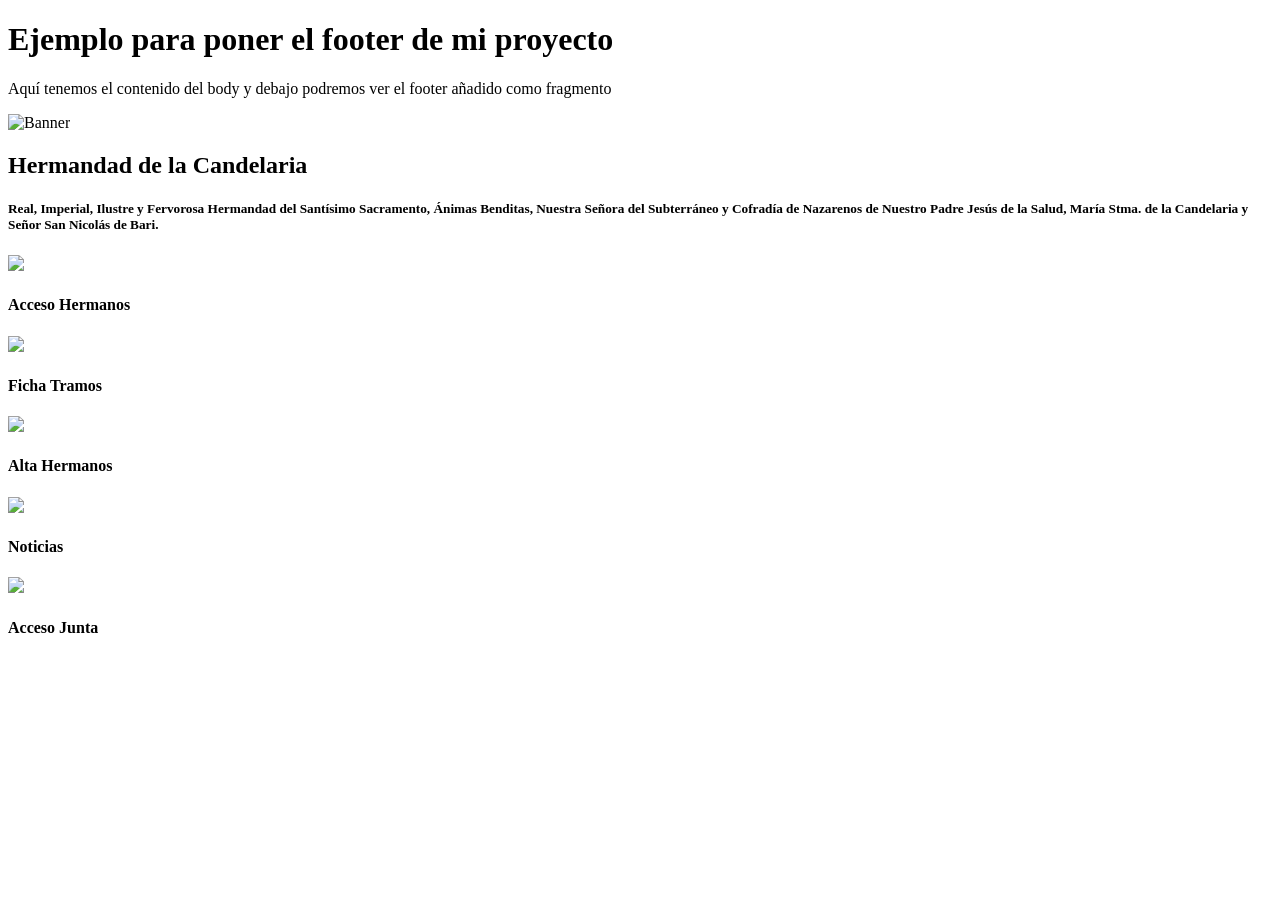
==== springtoolsuite4_workspace/PruebasMoisesDoradoProyecto/src/main/resources/templates/index.html @ ffaf231a "asdasd" ====
<!DOCTYPE html>

<html xmls:th="https://www.thymeleaf.org">

<head>

</head>

<body>
	
	<div class="container">
		<div class="page-header">
			<h1>Ejemplo para poner el footer de mi proyecto</h1>
		</div>
		<p class="lead">
			Aquí tenemos el contenido del body y debajo podremos ver el footer añadido como fragmento
		</p>
	</div>
	
	<main class="container my-5" id="iconos">
	        <div class="row justify-content-center mt-5">
	            <div class="col-md-6 text-center">
	                <img src="../img/BannerEscudo.png" class="img-fluid" alt="Banner">
	            </div>
	        </div>
	        <div class="row justify-content-center mt-3">
	            <div class="col-md-7 text-center">
	                <h2>Hermandad de la Candelaria</h2>
	                <h5>Real, Imperial, Ilustre y Fervorosa Hermandad del Santísimo Sacramento, Ánimas Benditas, Nuestra
	                    Señora del Subterráneo y Cofradía de Nazarenos de Nuestro Padre Jesús de la Salud, María Stma. de la
	                    Candelaria y Señor San Nicolás de Bari.</h5>
	            </div>
	        </div>
	        <div class="row justify-content-center">
	            <div class="col-2 text-center">
	                <a href="../html/accesohermanos.html" class="text-decoration-none">
	                    <div class="circle text-white text-center mb-3">
	                        <img src="../img/IconoHermanos.png" class="img-fluid mb-2">
	                    </div>
	                </a>
	                <h4>Acceso Hermanos</h4>
	            </div>
	            <div class="col-2 text-center">
	                <a href="../html/fichacofradia.html" class="text-decoration-none">
	                    <div class="circle text-white text-center mb-3">
	                        <img src="../img/IconoFichaCofradia.png" class="img-fluid mb-2">
	                    </div>
	                </a>
	                <h4>Ficha Tramos</h4>
	            </div>
	            <div class="col-2 text-center">
	                <a href="../html/altahermanos.html" class="text-decoration-none">
	                    <div class="circle text-white text-center mb-3">
	                        <img src="../img/IconoAltaHermanos.png" class="img-fluid mb-2">
	                    </div>
	                </a>
	                <h4>Alta Hermanos</h4>
	            </div>
	            <div class="col-2 text-center">
	                <a href="../html/noticias.html" class="text-decoration-none">
	                    <div class="circle text-white text-center mb-3">
	                        <img src="../img/IconoNoticias.png" class="img-fluid mb-2">
	                    </div>
	                </a>
	                <h4>Noticias</h4>
	            </div>
	            <div class="col-2 text-center">
	                <a href="../html/accesojuntas.html" class="text-decoration-none">
	                    <div class="circle text-white text-center mb-3">
	                        <img src="../img/IconoAccesoJunta.png" class="img-fluid mb-2">
	                    </div>
	                </a>
	                <h4>Acceso Junta</h4>
	            </div>
	        </div>
	    </main>
	
	<footer th:replace="~{fragmentos/footer::pie}"></footer>
	
</body>

</html>
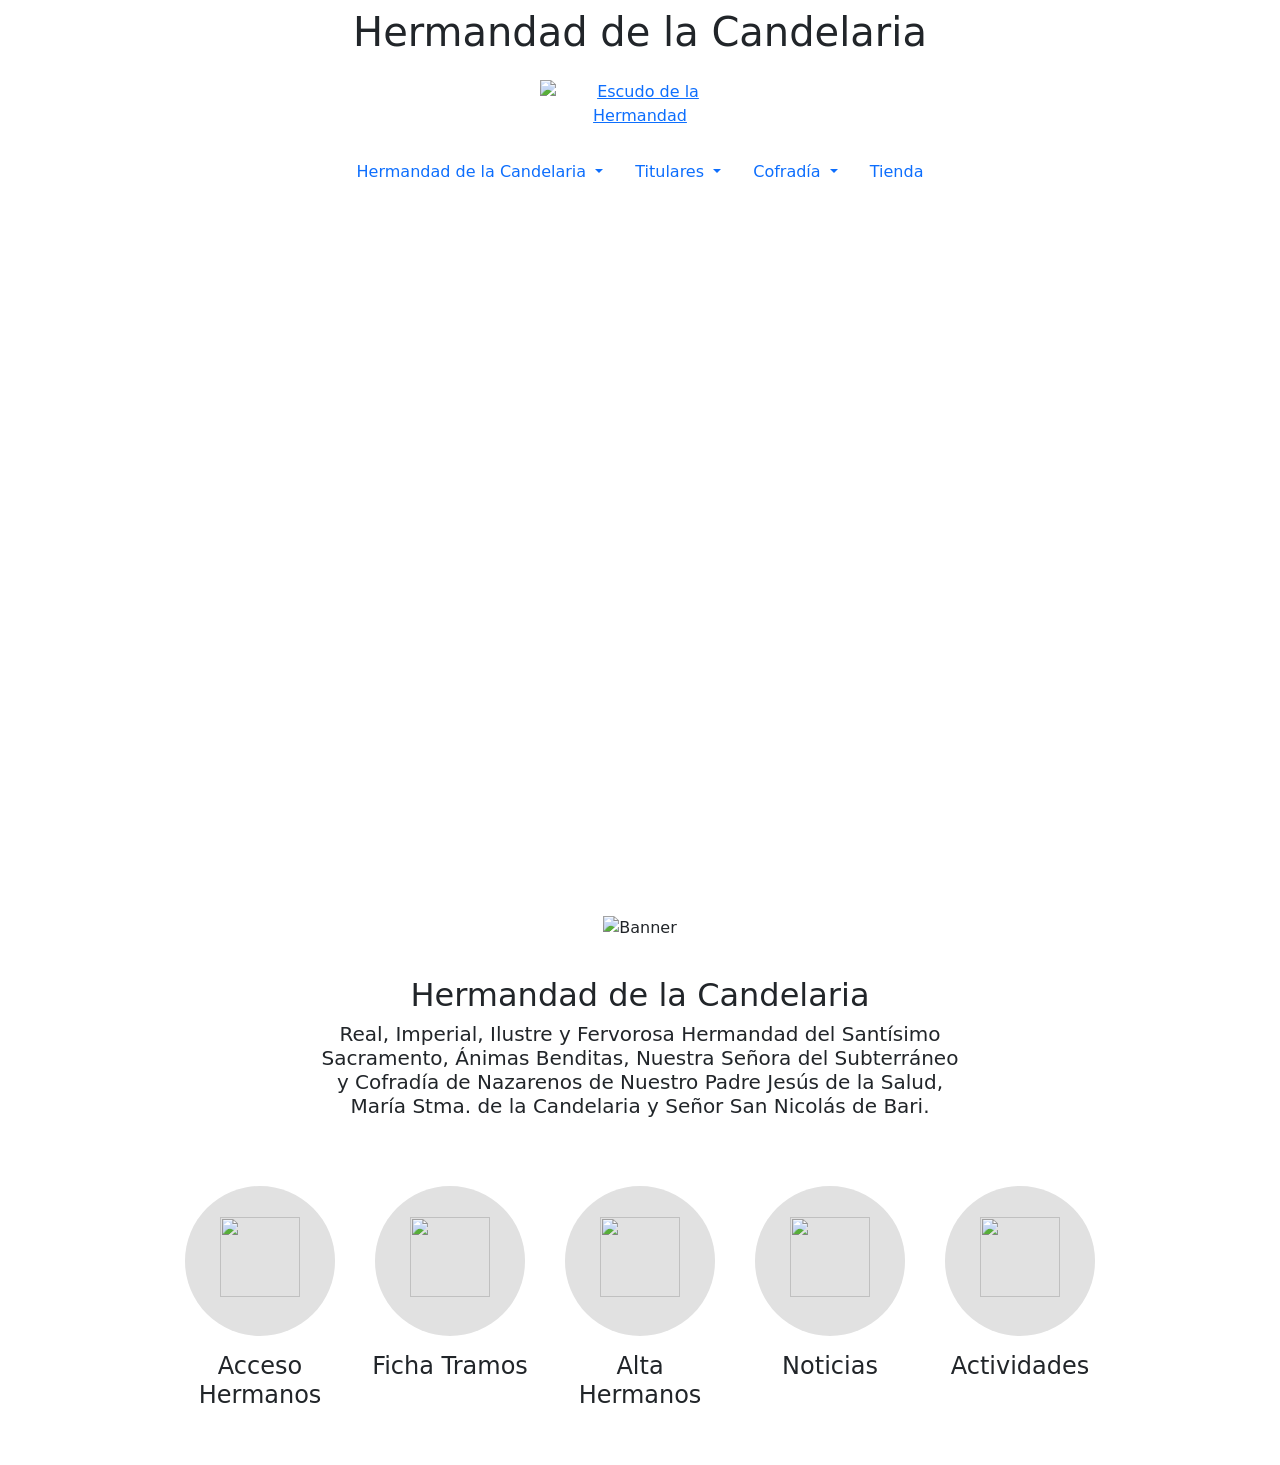
==== commit ed90c7d2: "asdasd" ====
--- a/springtoolsuite4_workspace/PruebasMoisesDoradoProyecto/src/main/resources/templates/index.html
+++ b/springtoolsuite4_workspace/PruebasMoisesDoradoProyecto/src/main/resources/templates/index.html
@@ -3,77 +3,165 @@
 <html xmls:th="https://www.thymeleaf.org">
 
 <head>
+    <meta charset="UTF-8">
+    <meta name="viewport" content="width=device-width, initial-scale=1.0">
+    <title>Hermandad de la Candelaria</title>
+    <!-- Bootstrap CSS -->
 
+    <link href="https://cdn.jsdelivr.net/npm/bootstrap@5.3.2/dist/css/bootstrap.min.css" rel="stylesheet"
+        integrity="sha384-T3c6CoIi6uLrA9TneNEoa7RxnatzjcDSCmG1MXxSR1GAsXEV/Dwwykc2MPK8M2HN" crossorigin="anonymous">
+    <script src="https://cdn.jsdelivr.net/npm/bootstrap@5.3.2/dist/js/bootstrap.bundle.min.js"
+        integrity="sha384-C6RzsynM9kWDrMNeT87bh95OGNyZPhcTNXj1NW7RuBCsyN/o0jlpcV8Qyq46cDfL"
+        crossorigin="anonymous"></script>
+
+    <style>
+        .circle {
+            display: flex;
+            flex-direction: column;
+            align-items: center;
+            justify-content: center;
+            border-radius: 100px;
+            width: 150px;
+            height: 150px;
+            margin: 0 auto;
+            background-color: #E1E1E1;
+        }
+
+        .circle h4 {
+            margin-top: 0.5rem;
+        }
+
+        .circle img {
+            width: 80px;
+            height: 80px;
+        }
+
+        footer {
+            background-color: #242f5c;
+            color: #ffffff;
+        }
+
+        #iconos div {
+            margin-top: 20px;
+        }
+    </style>
 </head>
 
 <body>
-	
-	<div class="container">
-		<div class="page-header">
-			<h1>Ejemplo para poner el footer de mi proyecto</h1>
-		</div>
-		<p class="lead">
-			Aquí tenemos el contenido del body y debajo podremos ver el footer añadido como fragmento
-		</p>
-	</div>
-	
-	<main class="container my-5" id="iconos">
-	        <div class="row justify-content-center mt-5">
-	            <div class="col-md-6 text-center">
-	                <img src="../img/BannerEscudo.png" class="img-fluid" alt="Banner">
-	            </div>
-	        </div>
-	        <div class="row justify-content-center mt-3">
-	            <div class="col-md-7 text-center">
-	                <h2>Hermandad de la Candelaria</h2>
-	                <h5>Real, Imperial, Ilustre y Fervorosa Hermandad del Santísimo Sacramento, Ánimas Benditas, Nuestra
-	                    Señora del Subterráneo y Cofradía de Nazarenos de Nuestro Padre Jesús de la Salud, María Stma. de la
-	                    Candelaria y Señor San Nicolás de Bari.</h5>
-	            </div>
-	        </div>
-	        <div class="row justify-content-center">
-	            <div class="col-2 text-center">
-	                <a href="../html/accesohermanos.html" class="text-decoration-none">
-	                    <div class="circle text-white text-center mb-3">
-	                        <img src="../img/IconoHermanos.png" class="img-fluid mb-2">
-	                    </div>
-	                </a>
-	                <h4>Acceso Hermanos</h4>
-	            </div>
-	            <div class="col-2 text-center">
-	                <a href="../html/fichacofradia.html" class="text-decoration-none">
-	                    <div class="circle text-white text-center mb-3">
-	                        <img src="../img/IconoFichaCofradia.png" class="img-fluid mb-2">
-	                    </div>
-	                </a>
-	                <h4>Ficha Tramos</h4>
-	            </div>
-	            <div class="col-2 text-center">
-	                <a href="../html/altahermanos.html" class="text-decoration-none">
-	                    <div class="circle text-white text-center mb-3">
-	                        <img src="../img/IconoAltaHermanos.png" class="img-fluid mb-2">
-	                    </div>
-	                </a>
-	                <h4>Alta Hermanos</h4>
-	            </div>
-	            <div class="col-2 text-center">
-	                <a href="../html/noticias.html" class="text-decoration-none">
-	                    <div class="circle text-white text-center mb-3">
-	                        <img src="../img/IconoNoticias.png" class="img-fluid mb-2">
-	                    </div>
-	                </a>
-	                <h4>Noticias</h4>
-	            </div>
-	            <div class="col-2 text-center">
-	                <a href="../html/accesojuntas.html" class="text-decoration-none">
-	                    <div class="circle text-white text-center mb-3">
-	                        <img src="../img/IconoAccesoJunta.png" class="img-fluid mb-2">
-	                    </div>
-	                </a>
-	                <h4>Acceso Junta</h4>
-	            </div>
-	        </div>
-	    </main>
+    <header class="bg-white text-center py-2 px-4">
+        <div class="container">
+            <h1 class="mb-4">Hermandad de la Candelaria</h1>
+            <div class="text-center">
+                <a href="../html/main.html">
+                    <div>
+                        <img src="../img/EscudoCandelaria.png" alt="Escudo de la Hermandad"
+                            class="img-fluid mx-auto d-block mb-4" style="max-width: 200px;">
+                    </div>
+                </a>
+            </div>
+            <nav>
+                <ul class="nav justify-content-center">
+                    <li class="nav-item dropdown">
+                        <a class="nav-link text-blue dropdown-toggle" href="#" id="hermandadDropdown" role="button"
+                            data-bs-toggle="dropdown" aria-haspopup="true" aria-expanded="false">
+                            Hermandad de la Candelaria
+                        </a>
+                        <div class="dropdown-menu" aria-labelledby="hermandadDropdown">
+                            <a class="dropdown-item" href="../html/historia.html">Historia</a>
+                            <a class="dropdown-item" href="../html/reglasyescudo.html">Reglas y Escudo</a>
+                            <a class="dropdown-item" href="../html/sedeyparroquia.html">Sede / Parroquia</a>
+                        </div>
+                    </li>
+                    <li class="nav-item dropdown">
+                        <a class="nav-link text-blue dropdown-toggle" href="#" id="titularesDropdown" role="button"
+                            data-bs-toggle="dropdown" aria-haspopup="true" aria-expanded="false">
+                            Titulares
+                        </a>
+                        <div class="dropdown-menu" aria-labelledby="titularesDropdown">
+                            <a class="dropdown-item" href="../html/nuestroPadre.html">Nuestro Padre Jesús de la
+                                Salud</a>
+                            <a class="dropdown-item" href="../html/mariasantisima.html">María Santísima de la
+                                Candelaria</a>
+                        </div>
+                    </li>
+                    <li class="nav-item dropdown">
+                        <a class="nav-link text-blue dropdown-toggle" href="#" id="cofradiaDropdown" role="button"
+                            data-bs-toggle="dropdown" aria-haspopup="true" aria-expanded="false">
+                            Cofradía
+                        </a>
+                        <div class="dropdown-menu" aria-labelledby="cofradiaDropdown">
+                            <a class="dropdown-item" href="../html/normasyreglamento.html">Normas y Reglamento</a>
+                            <a class="dropdown-item" href="../html/cultos.html">Cultos</a>
+                            <a class="dropdown-item" href="../html/itinerarioyhorarios.html">Itinerario y Horarios</a>
+                        </div>
+                    </li>
+                    <li class="nav-item"><a class="nav-link text-blue" href="#tienda">Tienda</a></li>
+                </ul>
+            </nav>
+        </div>
+    </header>
+
+    <video autoplay muted loop id="video-background" class="w-100">
+        <source src="../../../../Downloads/MariaSantisimaDeLaCandelariaPortada.mp4" type="video/mp4">
+    </video>
+
+    <main class="container my-5" id="iconos">
+        <div class="row justify-content-center mt-5">
+            <div class="col-md-6 text-center">
+                <img src="../img/BannerEscudo.png" class="img-fluid" alt="Banner">
+            </div>
+        </div>
+        <div class="row justify-content-center mt-3">
+            <div class="col-md-7 text-center">
+                <h2>Hermandad de la Candelaria</h2>
+                <h5>Real, Imperial, Ilustre y Fervorosa Hermandad del Santísimo Sacramento, Ánimas Benditas, Nuestra
+                    Señora del Subterráneo y Cofradía de Nazarenos de Nuestro Padre Jesús de la Salud, María Stma. de la
+                    Candelaria y Señor San Nicolás de Bari.</h5>
+            </div>
+        </div>
+        <div class="row justify-content-center">
+            <div class="col-2 text-center">
+                <a href="../html/accesohermanos.html" class="text-decoration-none">
+                    <div class="circle text-white text-center mb-3">
+                        <img src="../img/IconoHermanos.png" class="img-fluid mb-2">
+                    </div>
+                </a>
+                <h4>Acceso Hermanos</h4>
+            </div>
+            <div class="col-2 text-center">
+                <a href="../html/fichacofradia.html" class="text-decoration-none">
+                    <div class="circle text-white text-center mb-3">
+                        <img src="../img/IconoFichaCofradia.png" class="img-fluid mb-2">
+                    </div>
+                </a>
+                <h4>Ficha Tramos</h4>
+            </div>
+            <div class="col-2 text-center">
+                <a href="../html/altahermanos.html" class="text-decoration-none">
+                    <div class="circle text-white text-center mb-3">
+                        <img src="../img/IconoAltaHermanos.png" class="img-fluid mb-2">
+                    </div>
+                </a>
+                <h4>Alta Hermanos</h4>
+            </div>
+            <div class="col-2 text-center">
+                <a href="../html/noticias.html" class="text-decoration-none">
+                    <div class="circle text-white text-center mb-3">
+                        <img src="../img/IconoNoticias.png" class="img-fluid mb-2">
+                    </div>
+                </a>
+                <h4>Noticias</h4>
+            </div>
+            <div class="col-2 text-center">
+                <a href="../html/actividades.html" class="text-decoration-none">
+                    <div class="circle text-white text-center mb-3">
+                        <img src="../img/IconoActividades.png" class="img-fluid mb-2">
+                    </div>
+                </a>
+                <h4>Actividades</h4>
+            </div>
+        </div>
+    </main>
 	
 	<footer th:replace="~{fragmentos/footer::pie}"></footer>
 	
